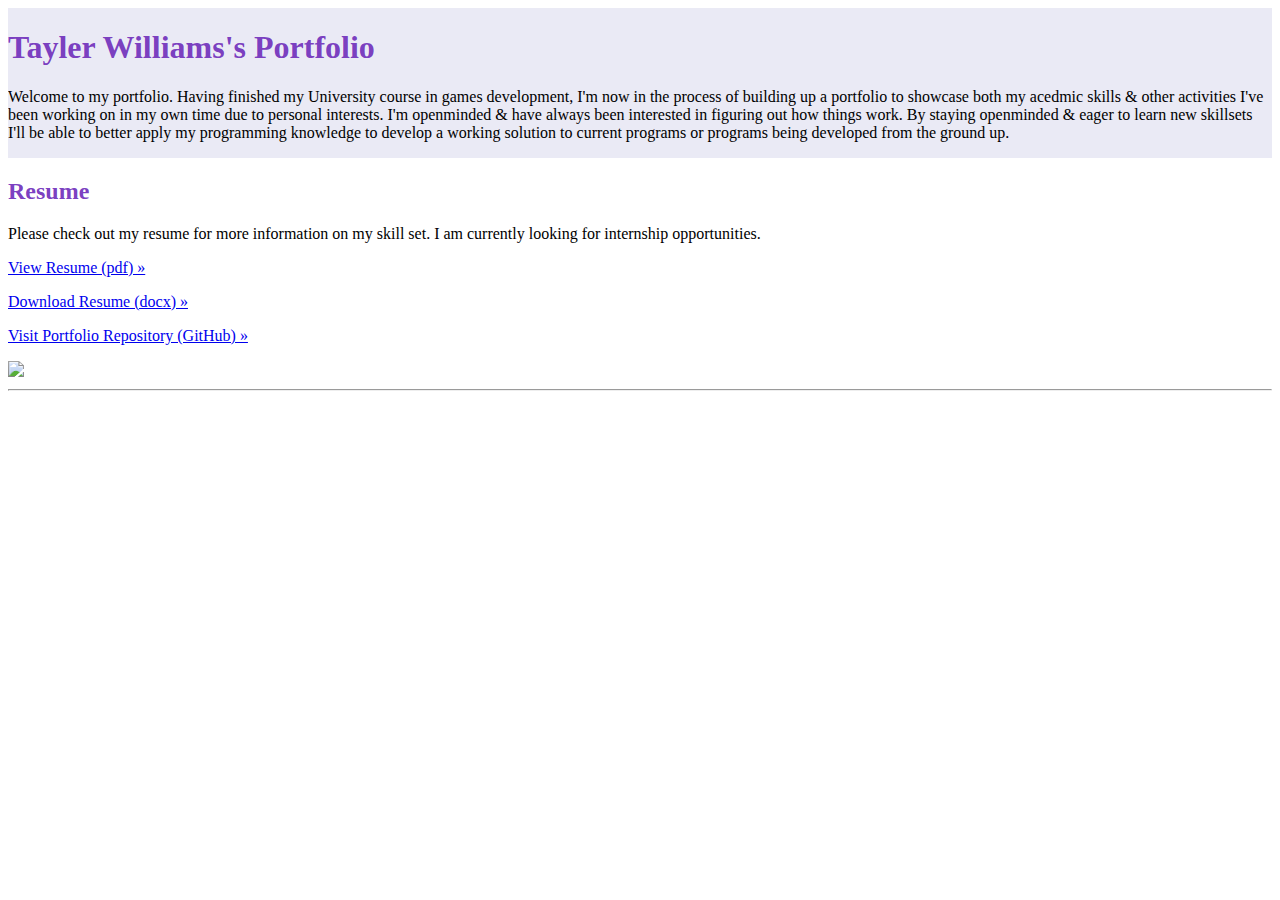
==== index.html @ 5c6f910a "Update index.html" ====
<!DOCTYPE html>
<html lang="en">
<head>
    <meta charset="utf-8">
    <meta http-equiv="X-UA-Compatible" content="IE=edge">
    <meta name="viewport" content="width=device-width, initial-scale=1">
    <!-- The above 3 meta tags *must* come first in the head; any other head content must come *after* these tags -->
    <meta name="description" content="Tayler Williams's Portfolio of Work -- this is a class sample site">
    <meta name="author" content="Tayler Williams">

    <title>Tayler Williams's Portfolio</title>

    <!-- Bootstrap -->
    <link href="bootstrap-3.3.7-dist/css/bootstrap.min.css" rel="stylesheet">

    <style>
        h2 {
            color: rgba(120, 59, 191, 0.99);
        }
        .top-buffer {
            margin-top: 30px;
        }
        .jumbotron h1 {
            color: rgba(120, 59, 191, 0.99);
        }
        .jumbotron {
            position: relative;
            background: rgba(50, 50, 155, 0.1);
/*          background: rgba(36, 31, 155, 0.28) url("resources/ph600.png") center center;*/
            width: 100%;
            height: 100%;
            background-size: cover;
            overflow: hidden;
        }
    </style>
</head>
<body>
    <div class="jumbotron">
    <div class="container">
    <h1>Tayler Williams's Portfolio</h1>
    <p>Welcome to my portfolio. Having finished my University course in games development, I'm now in the process of building up a portfolio to showcase both my acedmic skills & other activities I've been working on in my own time due to personal interests.
      I'm openminded & have always been interested in figuring out how things work. By staying openminded & eager to learn new skillsets I'll be able to better apply my programming knowledge to develop a working solution to current programs or programs being developed from the ground up.
    </p>
    </div>
    </div>

    <!-- This container holds the rest of the content -->
    <div class="container">

    <!-- First row of content -->
    <div class="row">

    <div class="col-md-6">
    <h2>Resume</h2>
    <p>Please check out my resume for more information on my skill set. I am currently looking for internship opportunities.</p>
    <p><a class="btn btn-default" href="resources/CV.pdf" role="button">View Resume (pdf) &raquo;</a></p>
    <p><a class="btn btn-default" href="resources/CV.docx" role="button">Download Resume (docx) &raquo;</a></p>
    <p><a class="btn btn-default" href="https://github.com/tayler1480/portfoliobootstrap" role="button">Visit Portfolio Repository (GitHub) &raquo;</a>
    </p>
    </div>

    <div class="col-md-6">
    <img class="img-responsive img-rounded" src="resources/CV.png">
    </div>

    </div>
    <!-- End of row 1 -->

    <!-- Second row of content -->


    <hr>

    <footer>
    <p></p>
    </footer>

    </div>
    <!-- End of main content container -->

    <!-- Put the Javascript at the bottom -->
    <script src="https://ajax.googleapis.com/ajax/libs/jquery/1.12.4/jquery.min.js"></script>
    <script src="bootstrap-3.3.7-dist/js/bootstrap.min.js"></script>
  </body>
</html>
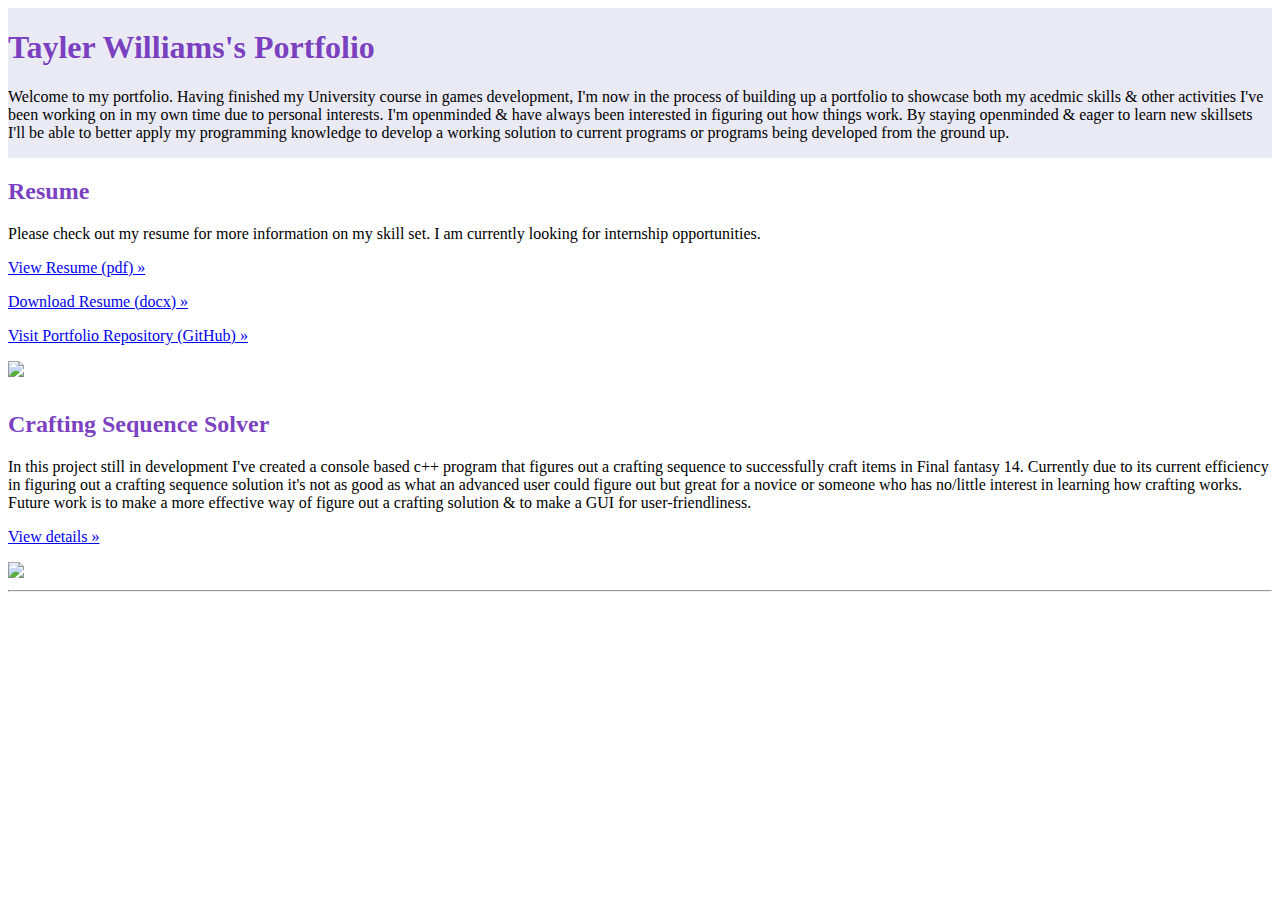
==== commit 23e680d4: "Updated CraftingSequenceSolver Link" ====
--- a/index.html
+++ b/index.html
@@ -67,15 +67,31 @@
     <!-- End of row 1 -->
 
     <!-- Second row of content -->
+    <div class="row top-buffer">
+
+       <div class="col-md-6">
+       <h2>Crafting Sequence Solver</h2>
+       <p>In this project still in development I've created a console based c++ program that figures out a crafting sequence to successfully craft items in Final fantasy 14.
+         Currently due to its current efficiency in figuring out a crafting sequence solution it's not as good as what an advanced user could figure out but great for a novice or someone who has no/little interest in learning how crafting works.
+         Future work is to make a more effective way of figure out a crafting solution & to make a GUI for user-friendliness. </p>
+       <p><a class="btn btn-default" href="https://github.com/tayler1480/portfoliobootstrap/tree/master/CraftingSequenceSolver" role="button">View details &raquo;</a></p>
+       </div>
+
+       <div class="col-md-6">
+       <img class="img-responsive img-rounded" src="resources/CraftingSolverexample.png">
+       </div>
+       </div>
+       <!-- End of row 2 -->
 
 
-    <hr>
 
-    <footer>
-    <p></p>
-    </footer>
+       <hr>
 
-    </div>
+       <footer>
+       <p></p>
+       </footer>
+
+       </div>
     <!-- End of main content container -->
 
     <!-- Put the Javascript at the bottom -->
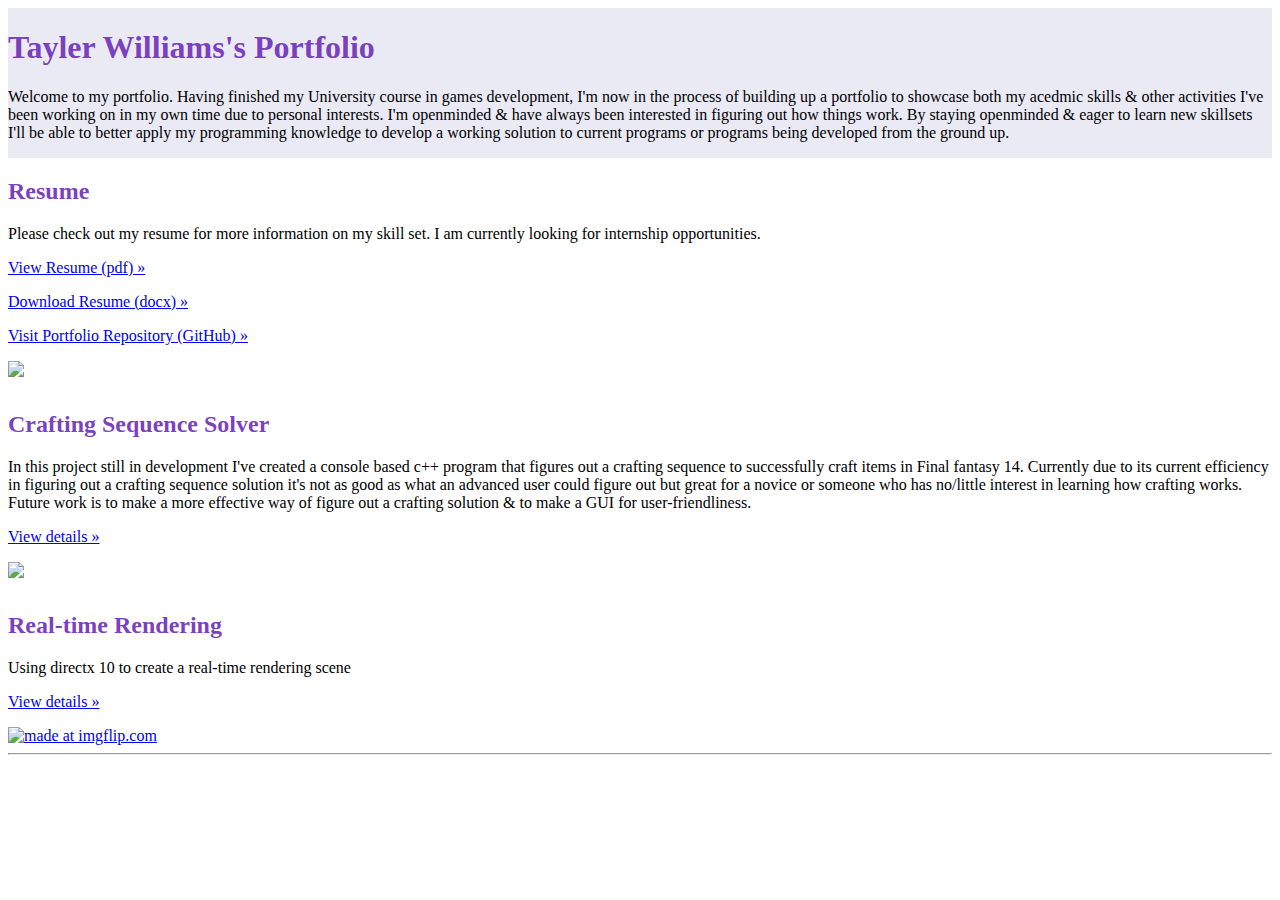
==== commit c66ee90f: "Update index.html" ====
--- a/index.html
+++ b/index.html
@@ -83,7 +83,20 @@
        </div>
        <!-- End of row 2 -->
 
+    <!-- Third row of content -->
+    <div class="row top-buffer">
 
+       <div class="col-md-6">
+       <h2>Real-time Rendering</h2>
+       <p>Using directx 10 to create a real-time rendering scene </p>
+       <p><a class="btn btn-default" href="https://github.com/tayler1480/portfoliobootstrap/tree/master/CraftingSequenceSolver" role="button">View details &raquo;</a></p>
+       </div>
+
+       <div class="col-md-6">
+       <a href="https://imgflip.com/gif/2kcw0y"><img src="https://i.imgflip.com/2kcw0y.gif" title="made at imgflip.com"/></a>
+       </div>
+       </div>
+       <!-- End of row 3 -->
 
        <hr>
 
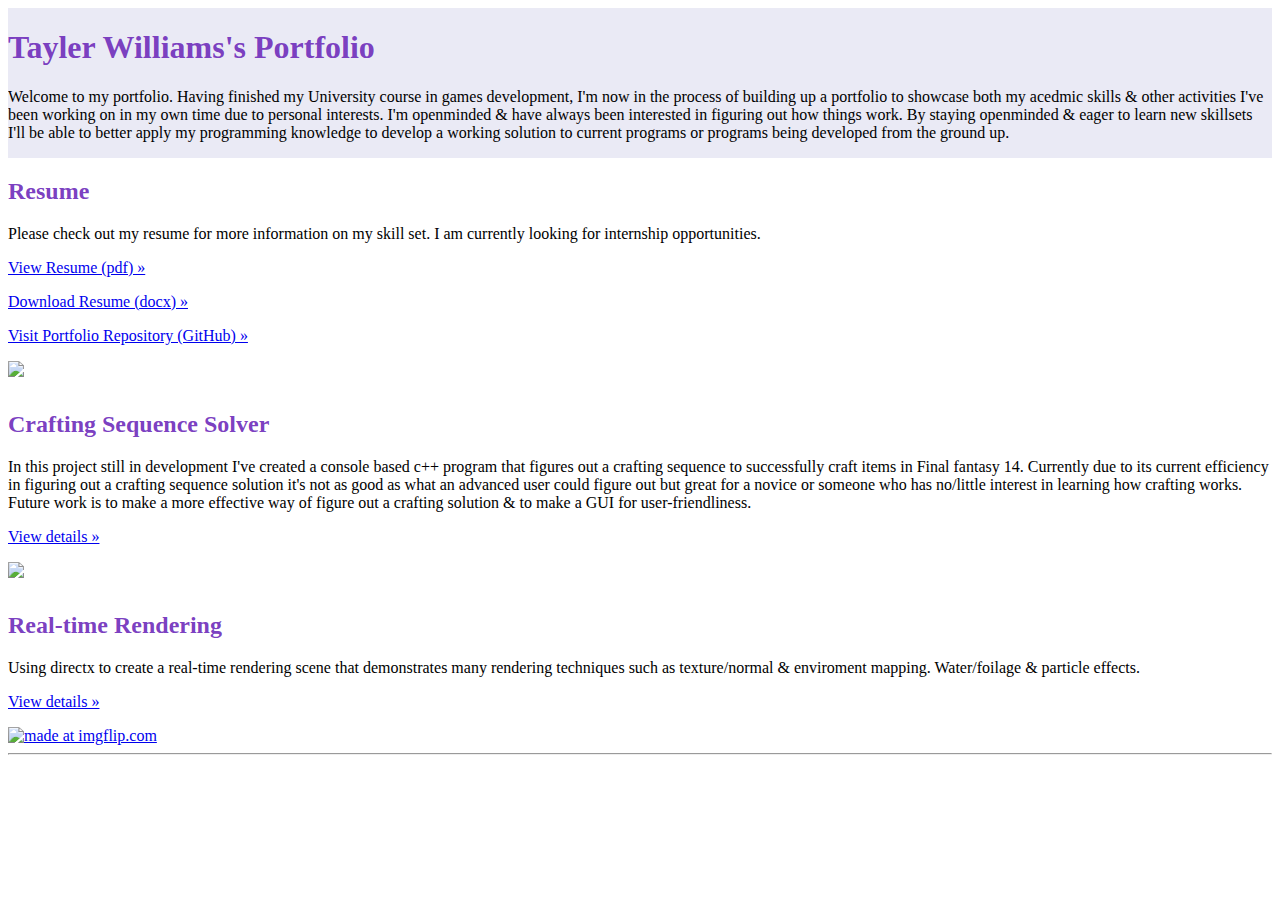
==== commit 6e4236c7: "RTR description update" ====
--- a/index.html
+++ b/index.html
@@ -88,8 +88,8 @@
 
        <div class="col-md-6">
        <h2>Real-time Rendering</h2>
-       <p>Using directx 10 to create a real-time rendering scene </p>
-       <p><a class="btn btn-default" href="https://github.com/tayler1480/portfoliobootstrap/tree/master/CraftingSequenceSolver" role="button">View details &raquo;</a></p>
+       <p>Using directx to create a real-time rendering scene that demonstrates many rendering techniques such as texture/normal & enviroment mapping. Water/foilage & particle effects. </p>
+       <p><a class="btn btn-default" href="https://github.com/tayler1480/portfoliobootstrap/tree/master/RealTimeRendering" role="button">View details &raquo;</a></p>
        </div>
 
        <div class="col-md-6">
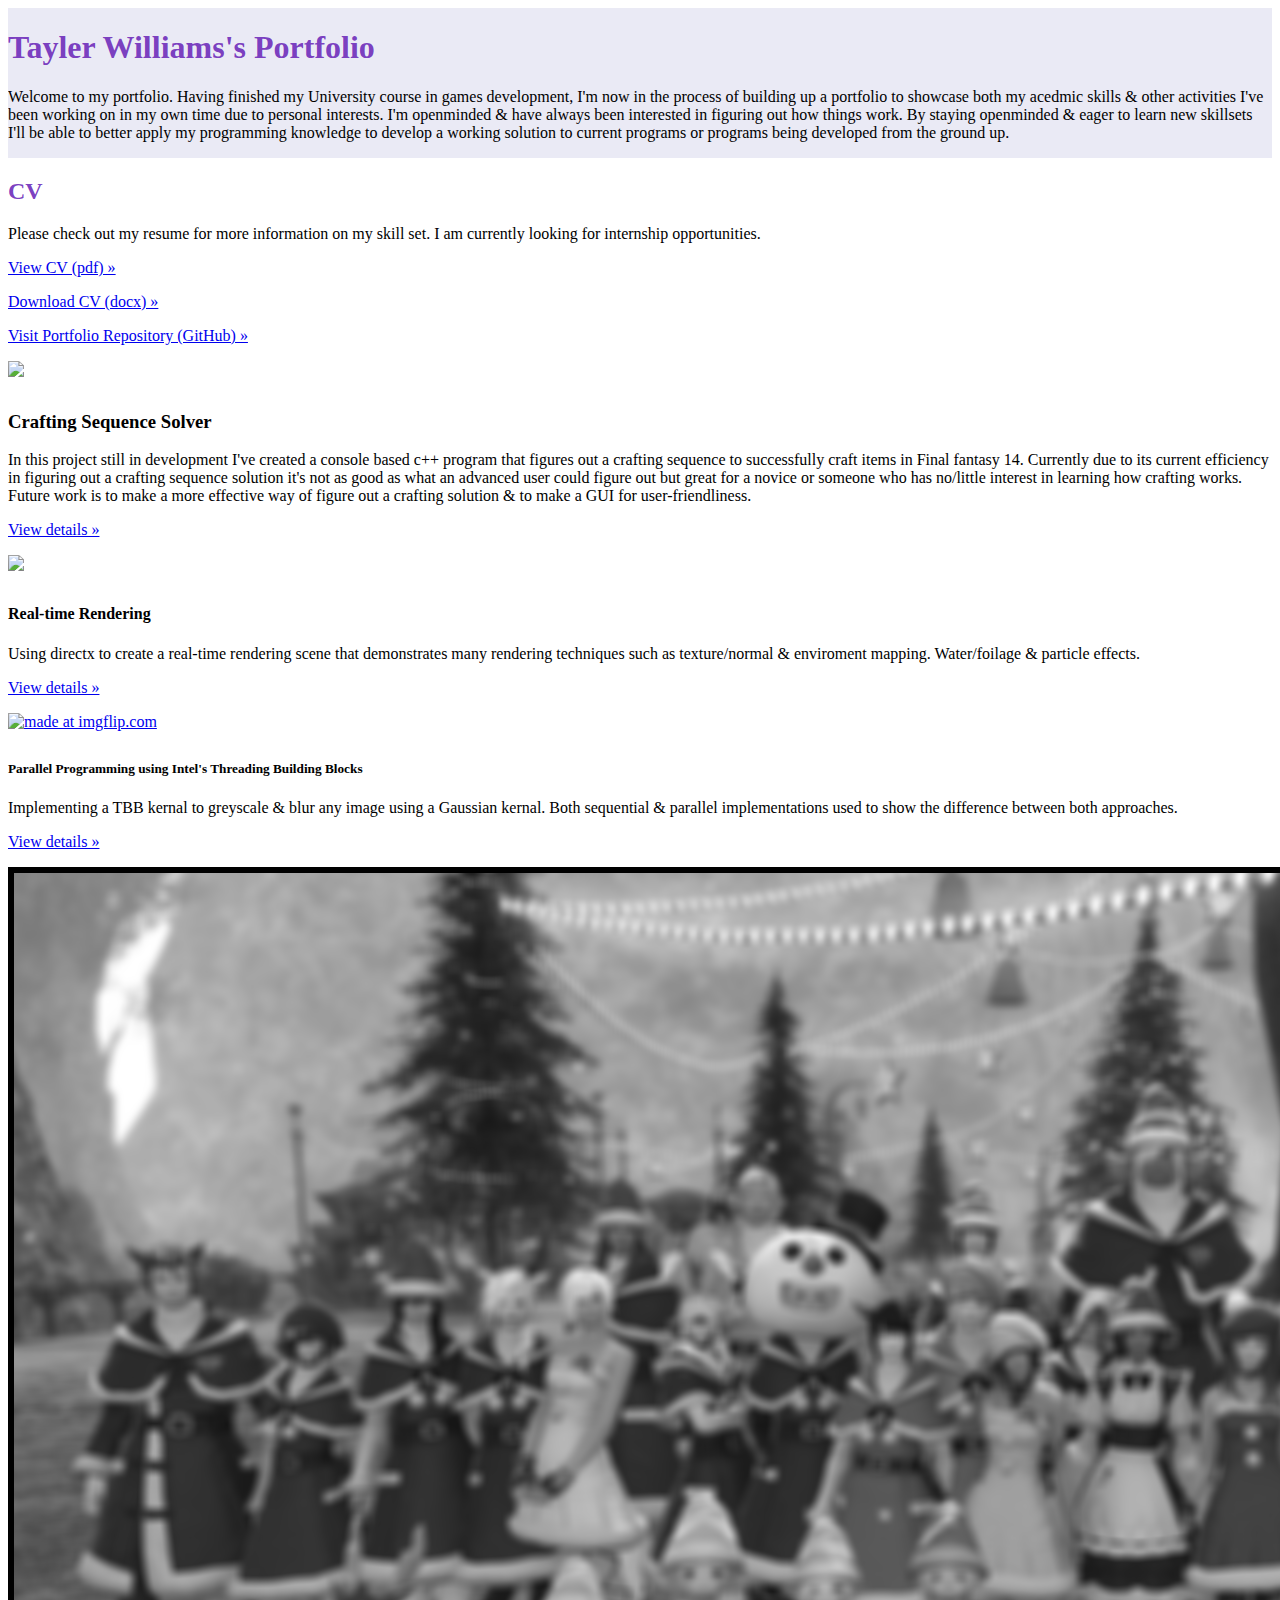
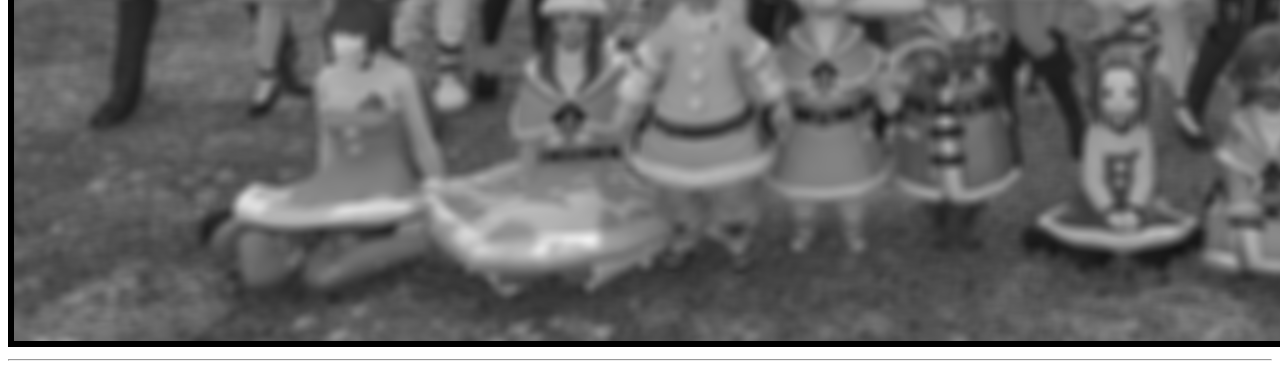
==== commit c45d6ae5: "PP_IntelsTBB" ====
--- a/index.html
+++ b/index.html
@@ -51,10 +51,10 @@
     <div class="row">
 
     <div class="col-md-6">
-    <h2>Resume</h2>
+    <h2>CV</h2>
     <p>Please check out my resume for more information on my skill set. I am currently looking for internship opportunities.</p>
-    <p><a class="btn btn-default" href="resources/CV.pdf" role="button">View Resume (pdf) &raquo;</a></p>
-    <p><a class="btn btn-default" href="resources/CV.docx" role="button">Download Resume (docx) &raquo;</a></p>
+    <p><a class="btn btn-default" href="resources/CV.pdf" role="button">View CV (pdf) &raquo;</a></p>
+    <p><a class="btn btn-default" href="resources/CV.docx" role="button">Download CV (docx) &raquo;</a></p>
     <p><a class="btn btn-default" href="https://github.com/tayler1480/portfoliobootstrap" role="button">Visit Portfolio Repository (GitHub) &raquo;</a>
     </p>
     </div>
@@ -70,7 +70,7 @@
     <div class="row top-buffer">
 
        <div class="col-md-6">
-       <h2>Crafting Sequence Solver</h2>
+       <h3>Crafting Sequence Solver</h3>
        <p>In this project still in development I've created a console based c++ program that figures out a crafting sequence to successfully craft items in Final fantasy 14.
          Currently due to its current efficiency in figuring out a crafting sequence solution it's not as good as what an advanced user could figure out but great for a novice or someone who has no/little interest in learning how crafting works.
          Future work is to make a more effective way of figure out a crafting solution & to make a GUI for user-friendliness. </p>
@@ -87,8 +87,9 @@
     <div class="row top-buffer">
 
        <div class="col-md-6">
-       <h2>Real-time Rendering</h2>
-       <p>Using directx to create a real-time rendering scene that demonstrates many rendering techniques such as texture/normal & enviroment mapping. Water/foilage & particle effects. </p>
+       <h4>Real-time Rendering</h4>
+       <p>Using directx to create a real-time rendering scene that demonstrates many rendering techniques such as texture/normal & enviroment mapping. Water/foilage & particle effects.
+          </p>
        <p><a class="btn btn-default" href="https://github.com/tayler1480/portfoliobootstrap/tree/master/RealTimeRendering" role="button">View details &raquo;</a></p>
        </div>
 
@@ -97,6 +98,25 @@
        </div>
        </div>
        <!-- End of row 3 -->
+
+       <!-- Fourth row of content -->
+       <div class="row top-buffer">
+
+          <div class="col-md-6">
+          <h5>Parallel Programming using Intel's Threading Building Blocks</h5>
+          <p>Implementing a TBB kernal to greyscale & blur any image using a Gaussian kernal. Both sequential & parallel implementations used to show the difference between both approaches.
+             </p>
+          <p><a class="btn btn-default" href="https://github.com/tayler1480/portfoliobootstrap/tree/master/Intel_TBB" role="button">View details &raquo;</a></p>
+          </div>
+
+          <div class="col-md-6">
+          <img class="img-responsive img-rounded" src="resources/Grey_blurred.png">
+          </div>
+          </div>
+          <!-- End of row 4 -->
+
+
+
 
        <hr>
 
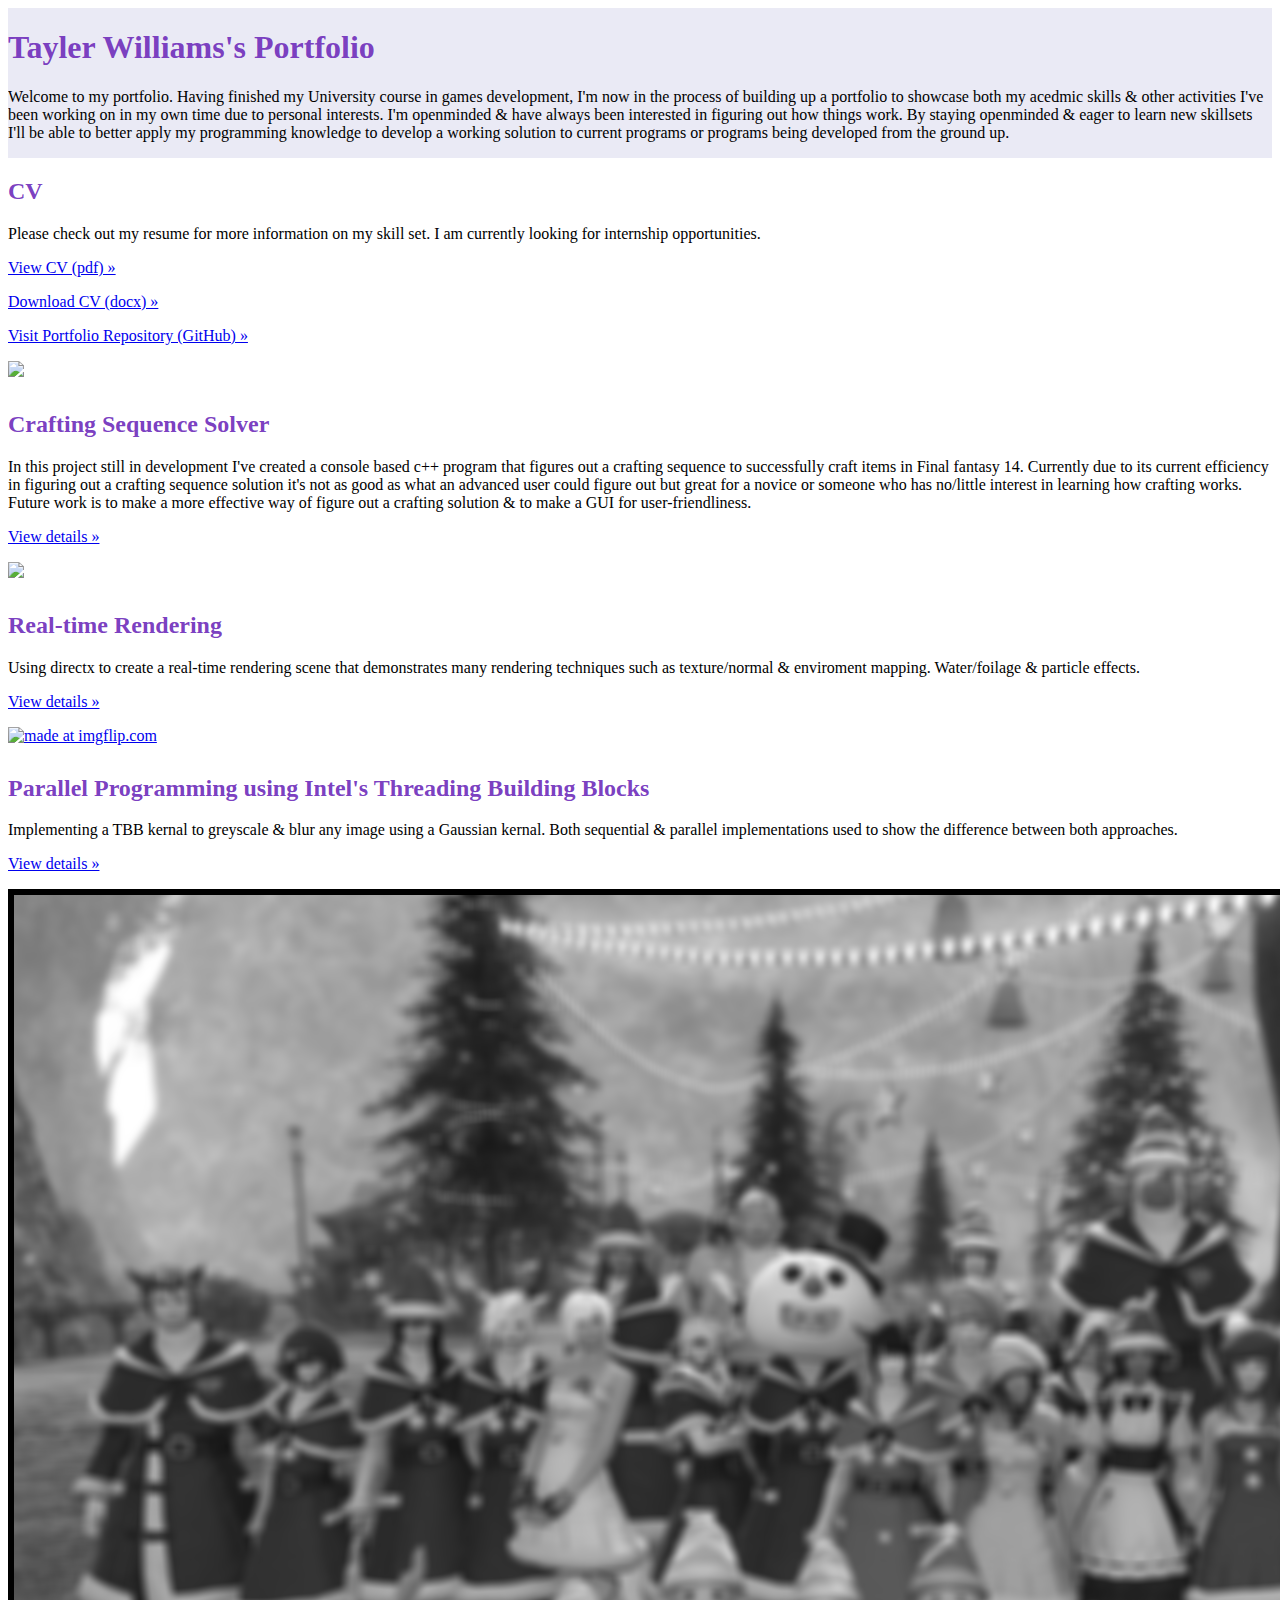
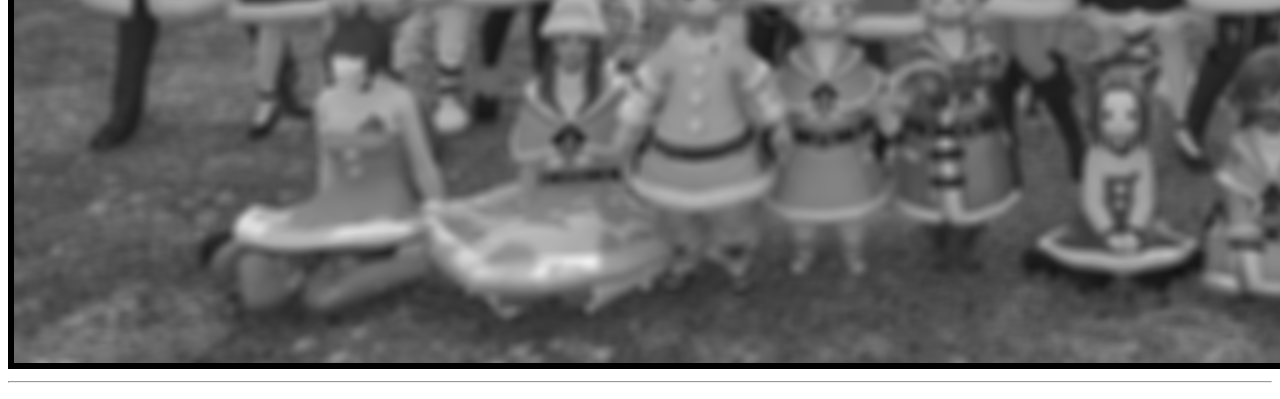
==== commit d3327d92: "Update index.html" ====
--- a/index.html
+++ b/index.html
@@ -70,7 +70,7 @@
     <div class="row top-buffer">
 
        <div class="col-md-6">
-       <h3>Crafting Sequence Solver</h3>
+       <h2>Crafting Sequence Solver</h2>
        <p>In this project still in development I've created a console based c++ program that figures out a crafting sequence to successfully craft items in Final fantasy 14.
          Currently due to its current efficiency in figuring out a crafting sequence solution it's not as good as what an advanced user could figure out but great for a novice or someone who has no/little interest in learning how crafting works.
          Future work is to make a more effective way of figure out a crafting solution & to make a GUI for user-friendliness. </p>
@@ -87,7 +87,7 @@
     <div class="row top-buffer">
 
        <div class="col-md-6">
-       <h4>Real-time Rendering</h4>
+       <h2>Real-time Rendering</h2>
        <p>Using directx to create a real-time rendering scene that demonstrates many rendering techniques such as texture/normal & enviroment mapping. Water/foilage & particle effects.
           </p>
        <p><a class="btn btn-default" href="https://github.com/tayler1480/portfoliobootstrap/tree/master/RealTimeRendering" role="button">View details &raquo;</a></p>
@@ -103,7 +103,7 @@
        <div class="row top-buffer">
 
           <div class="col-md-6">
-          <h5>Parallel Programming using Intel's Threading Building Blocks</h5>
+          <h2>Parallel Programming using Intel's Threading Building Blocks</h2>
           <p>Implementing a TBB kernal to greyscale & blur any image using a Gaussian kernal. Both sequential & parallel implementations used to show the difference between both approaches.
              </p>
           <p><a class="btn btn-default" href="https://github.com/tayler1480/portfoliobootstrap/tree/master/Intel_TBB" role="button">View details &raquo;</a></p>
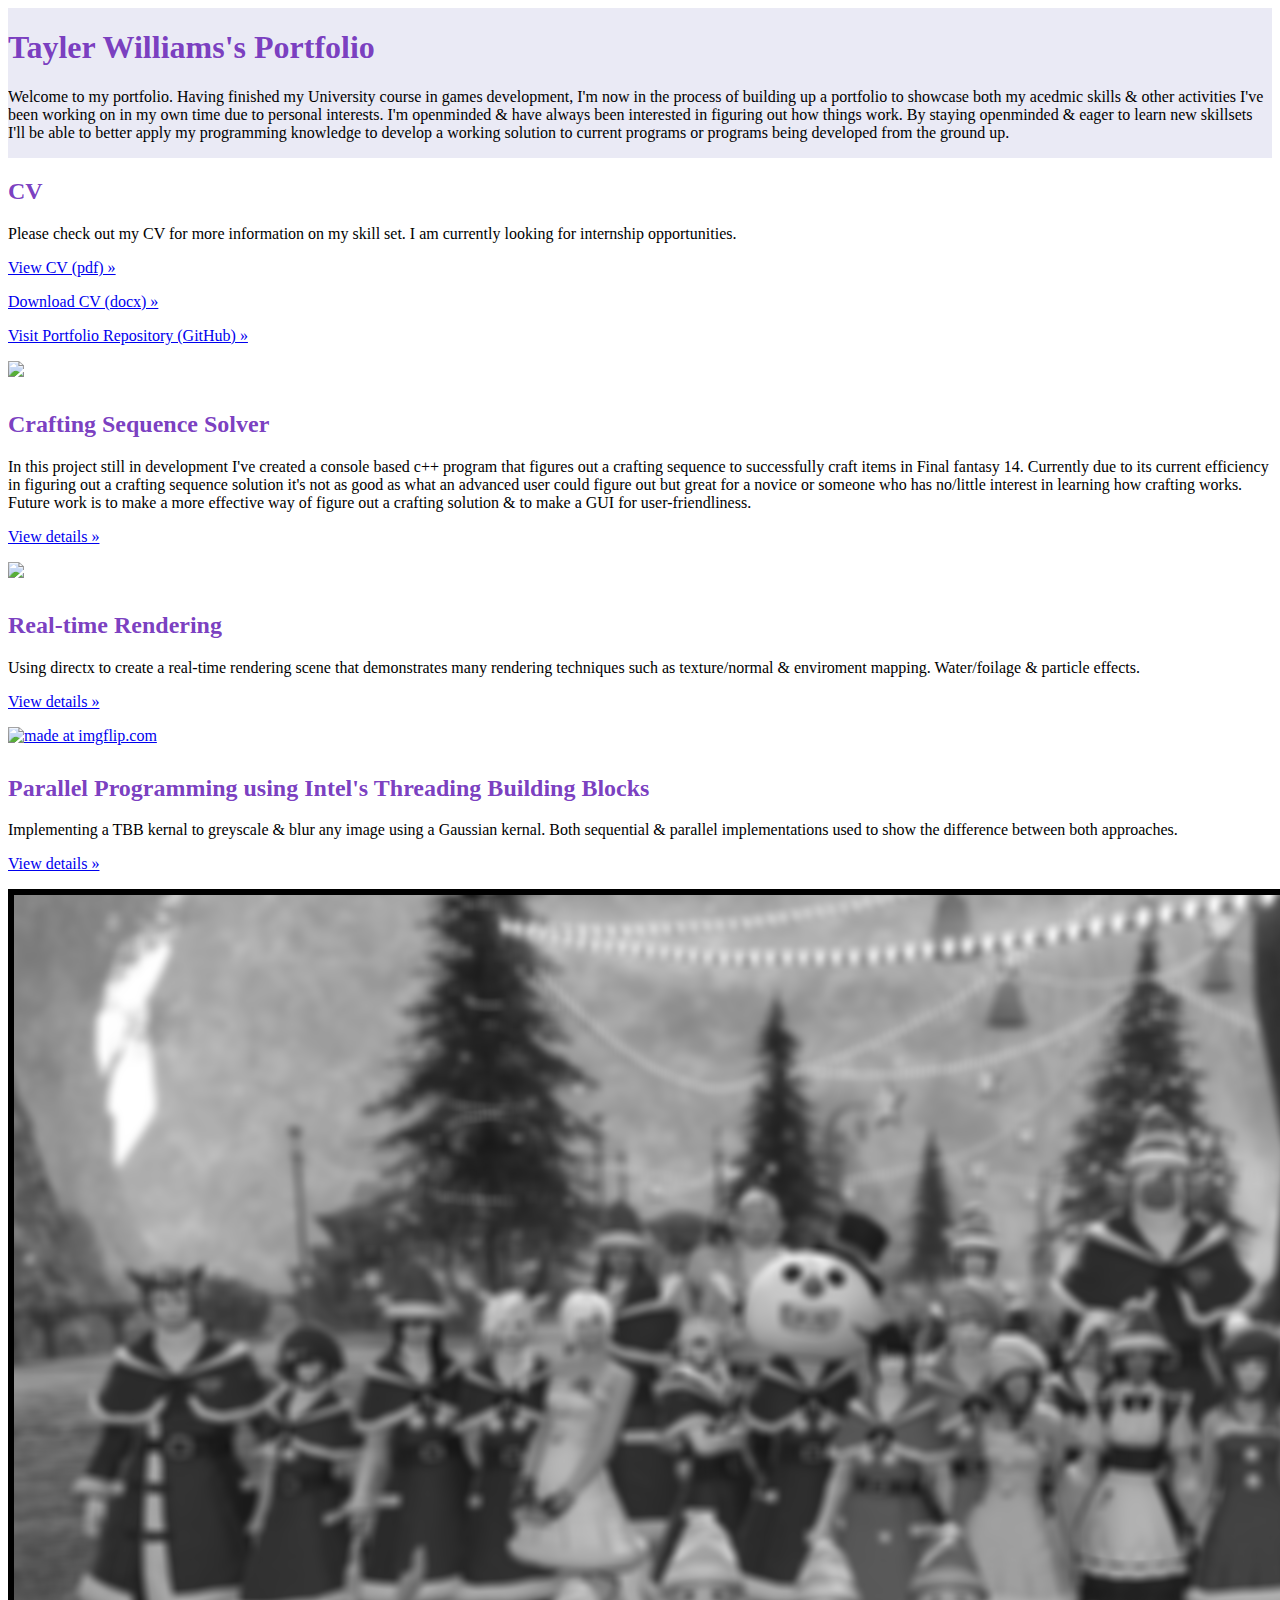
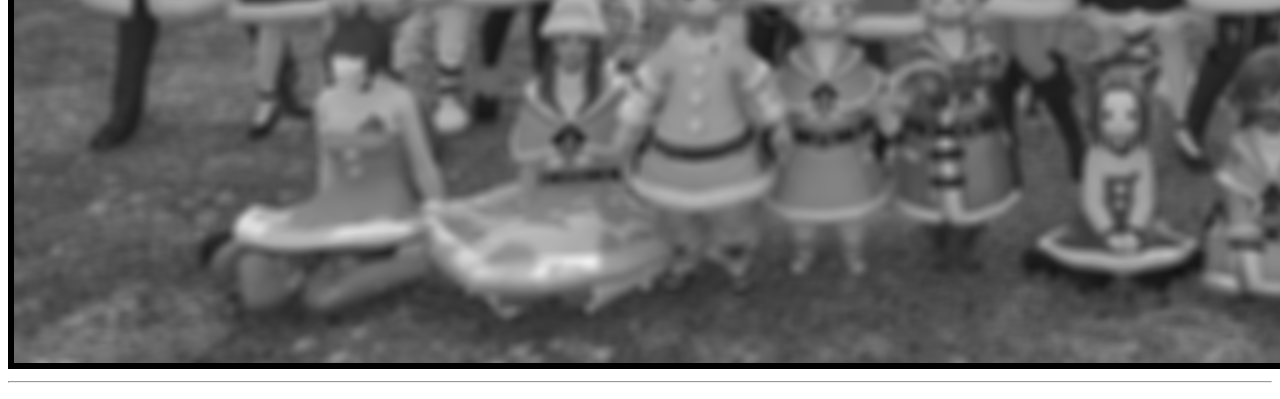
==== commit ff8b0fa4: "Update index.html" ====
--- a/index.html
+++ b/index.html
@@ -52,7 +52,7 @@
 
     <div class="col-md-6">
     <h2>CV</h2>
-    <p>Please check out my resume for more information on my skill set. I am currently looking for internship opportunities.</p>
+    <p>Please check out my CV for more information on my skill set. I am currently looking for internship opportunities.</p>
     <p><a class="btn btn-default" href="resources/CV.pdf" role="button">View CV (pdf) &raquo;</a></p>
     <p><a class="btn btn-default" href="resources/CV.docx" role="button">Download CV (docx) &raquo;</a></p>
     <p><a class="btn btn-default" href="https://github.com/tayler1480/portfoliobootstrap" role="button">Visit Portfolio Repository (GitHub) &raquo;</a>
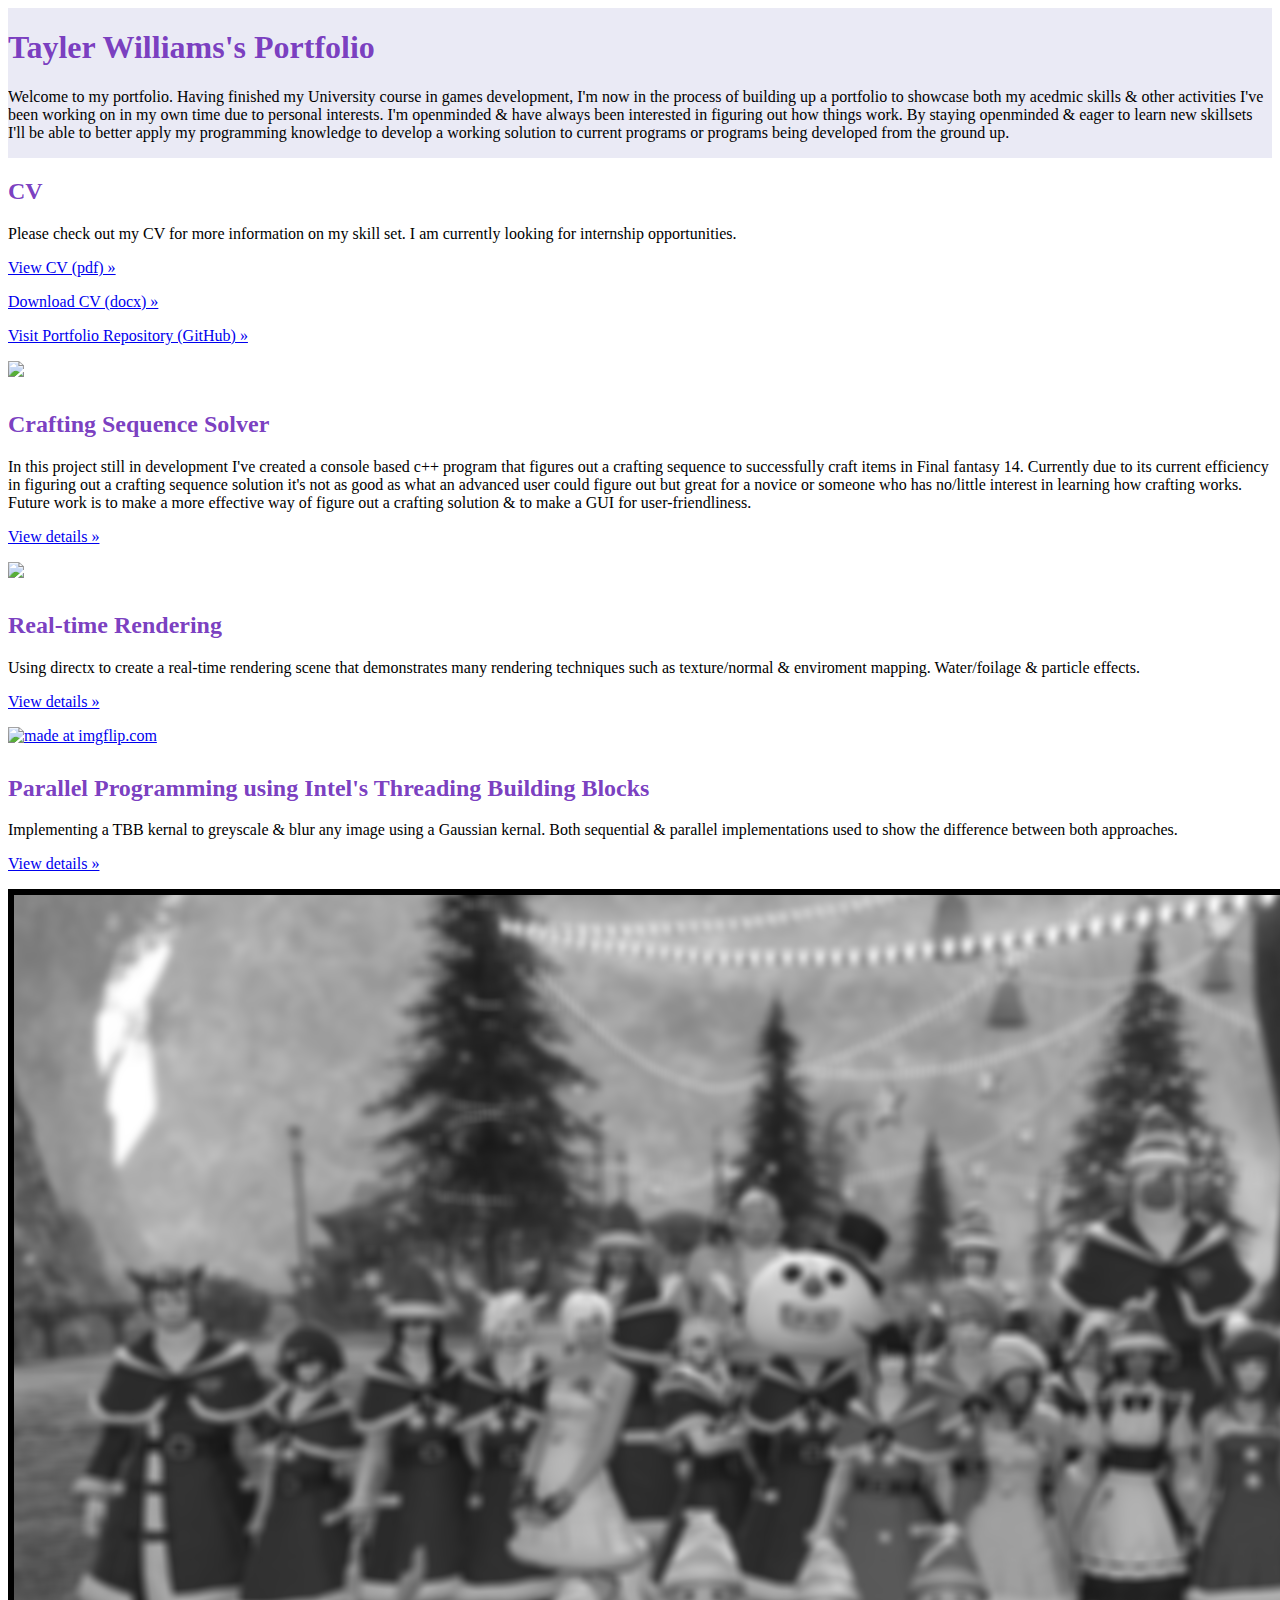
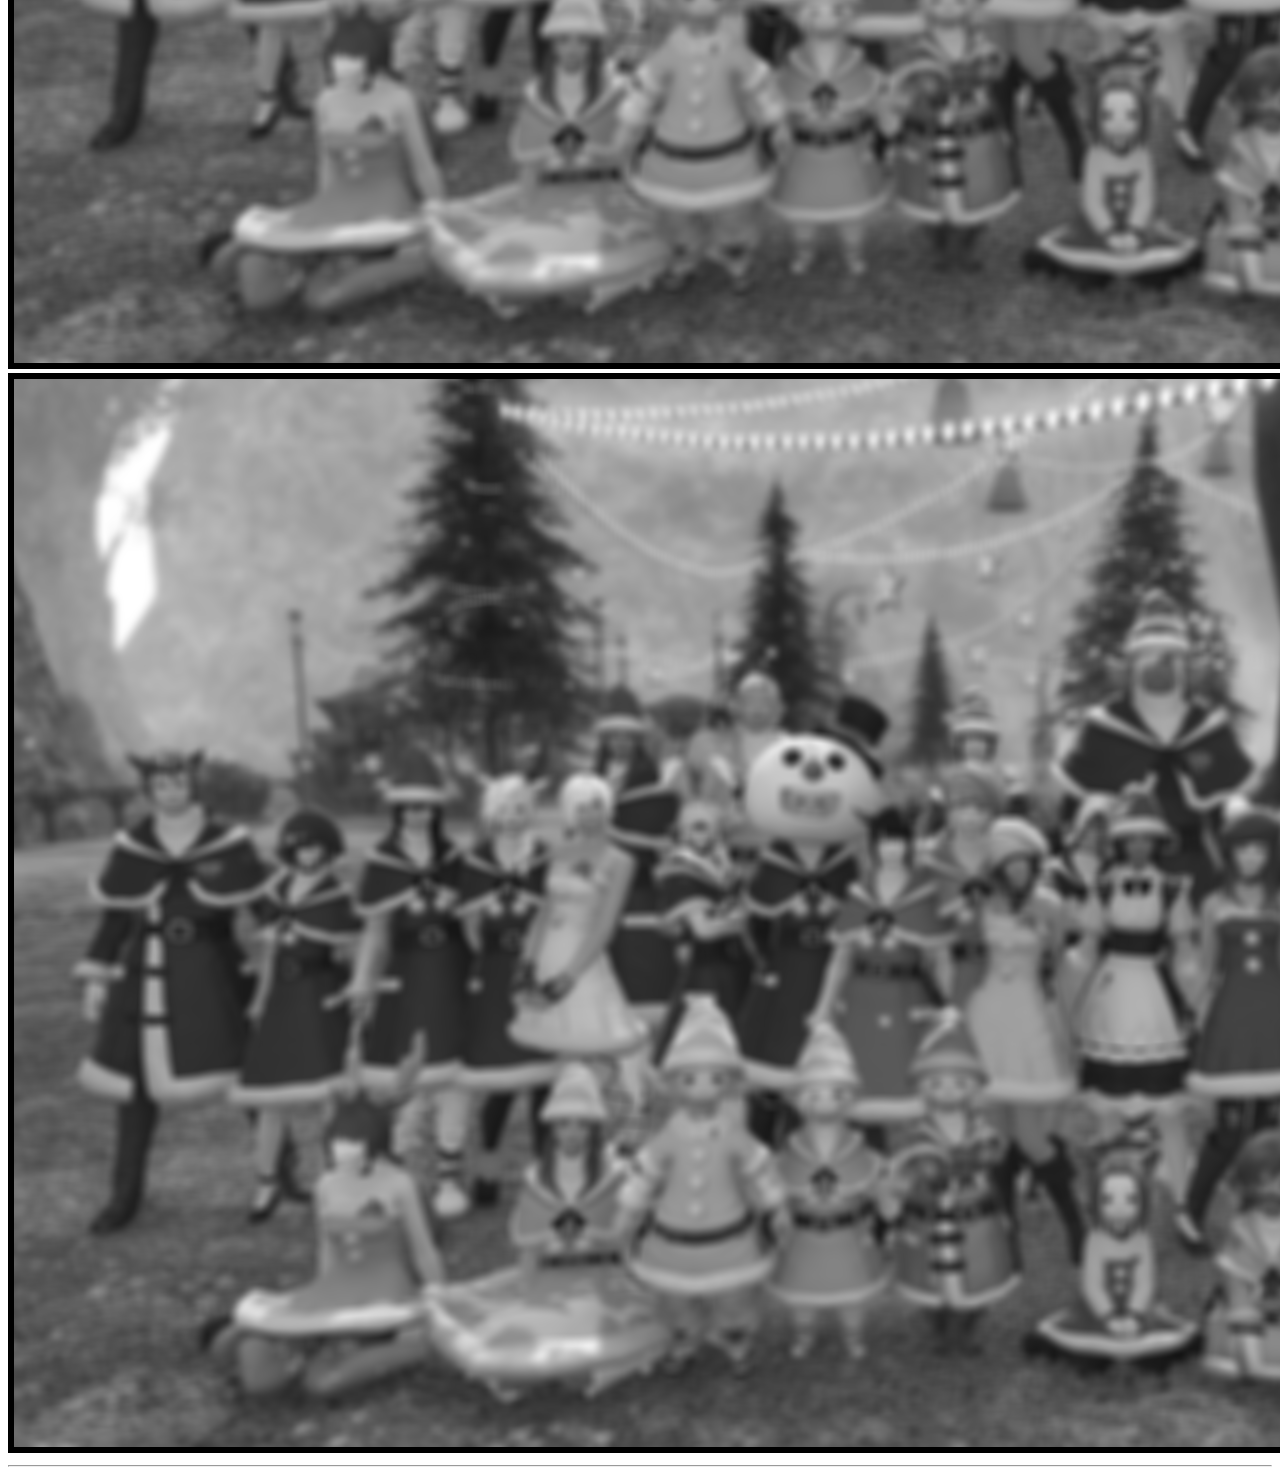
==== commit 55e2dc71: "Update index.html" ====
--- a/index.html
+++ b/index.html
@@ -110,7 +110,7 @@
           </div>
 
           <div class="col-md-6">
-          <img class="img-responsive img-rounded" src="resources/Grey_blurred.png">
+          <img class="img-responsive img-rounded" src="resources/Grey_blurred.png"><img class="img-responsive img-rounded" src="resources/Grey_blurred.png">
           </div>
           </div>
           <!-- End of row 4 -->
